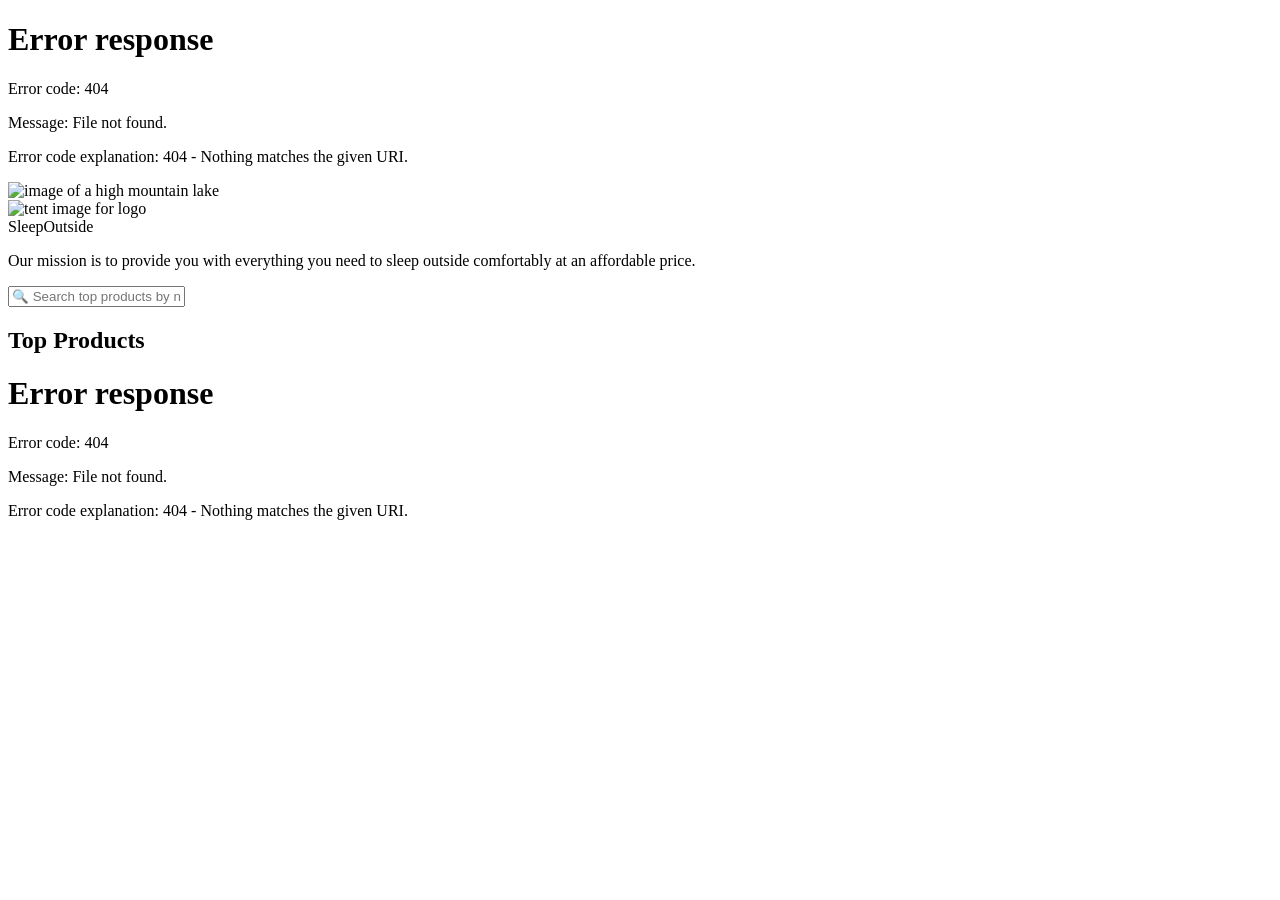
==== src/index.html @ 1c91a98c "Add custom search input to index.html Added a custom search input for product search functionality." ====
<!doctype html>
<html lang="en">
  <head>
    <meta charset="UTF-8" />
    <meta name="viewport" content="width=device-width, initial-scale=1.0" />
    <title>Sleep Outside | Home</title>
    <link rel="stylesheet" href="/css/style.css" />
    <script src="js/main.js" type="module"></script>
  </head>

  <body>

    <header class="divider" id="header">
      
    </header>

    <main class="divider">
      <div class="hero">
        <img
          src="/images/banner-sm.jpg"
          srcset="images/banner-sm.jpg 500w, images/banner.jpg"
          alt="image of a high mountain lake"
        />
        <div class="logo logo--square">
          <img src="/images/noun_Tent_2517.svg" alt="tent image for logo" />
          <div>Sleep<span class="highlight">Outside</span></div>
        </div>
        <div class="mission">
          <p>
            Our mission is to provide you with everything you need to sleep
            outside comfortably at an affordable price.
          </p>
        </div>
      </div>

      <template id="product-card-template">
        <li class="product-card">
          <a href="">
            <img src="" alt="" />
            <h3 class="card__brand"></h3>
            <h2 class="card__name"></h2>
            <p class="product-card__price"></p>
          </a>
        </li>
      </template>
<!-- ================================================================= -->
      <!-- START OF CODE ADDED BY IZUOGU DAVID ONOCHIE -->
      <!-- ================================================================= -->
      <div class="custom-search-container">
        <input 
          type="text" 
          id="search-input" 
          placeholder="🔍 Search top products by name..." 
        />
      </div>
      <!-- ================================================================= -->
      <!-- END OF CODE ADDED BY IZUOGU DAVID ONOCHIE -->
      <!-- ================================================================= -->
      <section class="products">
        <h2>Top Products</h2>
        <ul class="product-list"></ul>
      </section>
      
    </main>

    <footer id="footer">

    </footer>

  </body>
</html>
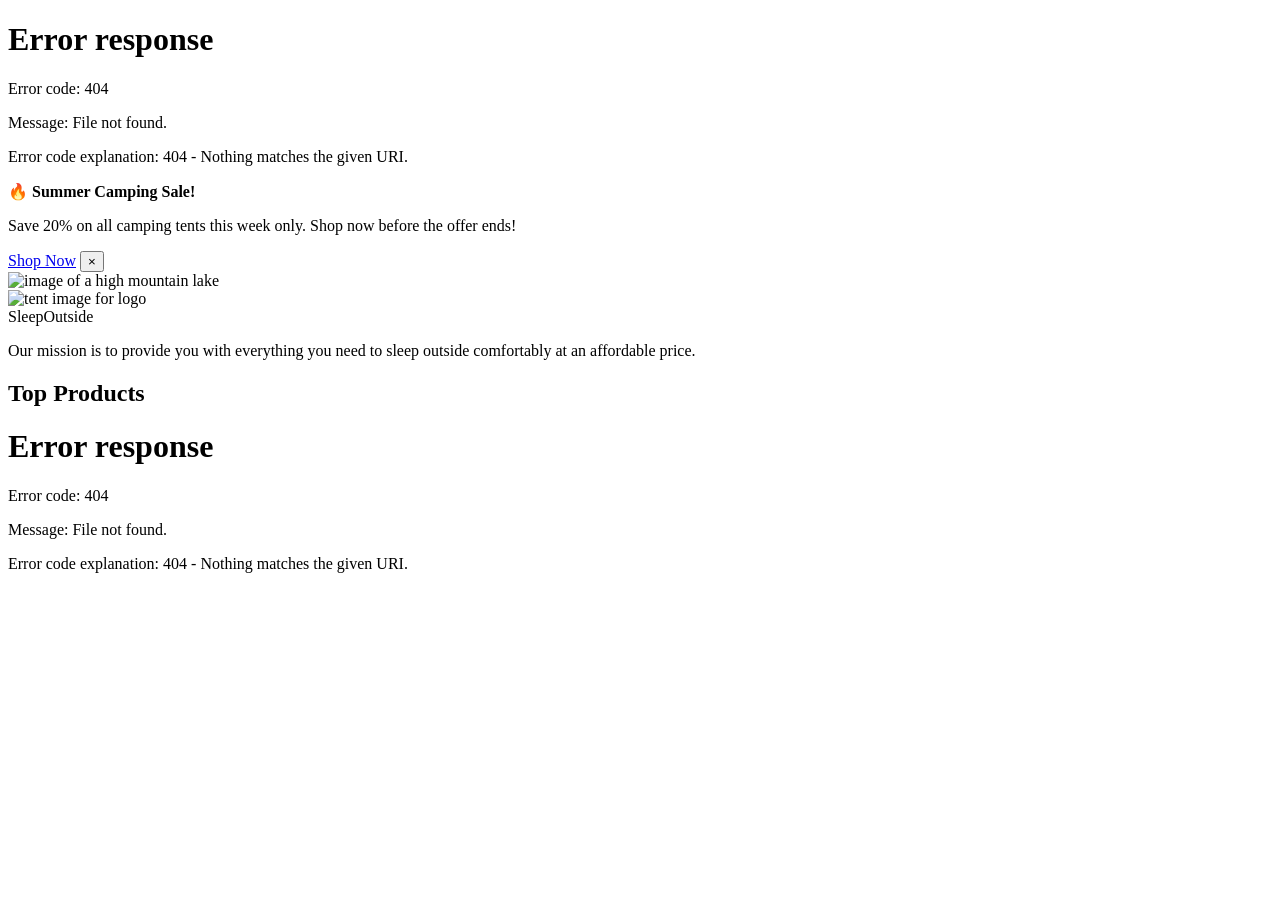
==== commit 8e758aa0: "Add customizable promotional alert to home page" ====
--- a/src/index.html
+++ b/src/index.html
@@ -9,22 +9,38 @@
   </head>
 
   <body>
-
-    <header class="divider" id="header">
-      
-    </header>
+    <header class="divider" id="header"></header>
 
     <main class="divider">
+
+      <!-- Promotional Alert -->
+      <section id="promo-alert" class="promo-alert hidden">
+        <div class="promo-content">
+          <div class="promo-text">
+            <strong id="promo-title"></strong>
+            <p id="promo-message"></p>
+          </div>
+
+          <div class="promo-buttons">
+            <a id="promo-link" class="promo-btn" href="#">Shop Now</a>
+            <button id="close-alert" aria-label="Close alert">&times;</button>
+          </div>
+        </div>
+      </section>
+
+      <!-- Hero Section -->
       <div class="hero">
         <img
           src="/images/banner-sm.jpg"
           srcset="images/banner-sm.jpg 500w, images/banner.jpg"
           alt="image of a high mountain lake"
         />
+
         <div class="logo logo--square">
           <img src="/images/noun_Tent_2517.svg" alt="tent image for logo" />
           <div>Sleep<span class="highlight">Outside</span></div>
         </div>
+
         <div class="mission">
           <p>
             Our mission is to provide you with everything you need to sleep
@@ -43,29 +59,15 @@
           </a>
         </li>
       </template>
-<!-- ================================================================= -->
-      <!-- START OF CODE ADDED BY IZUOGU DAVID ONOCHIE -->
-      <!-- ================================================================= -->
-      <div class="custom-search-container">
-        <input 
-          type="text" 
-          id="search-input" 
-          placeholder="🔍 Search top products by name..." 
-        />
-      </div>
-      <!-- ================================================================= -->
-      <!-- END OF CODE ADDED BY IZUOGU DAVID ONOCHIE -->
-      <!-- ================================================================= -->
+
       <section class="products">
         <h2>Top Products</h2>
         <ul class="product-list"></ul>
       </section>
-      
+
     </main>
 
-    <footer id="footer">
-
-    </footer>
+    <footer id="footer"></footer>
 
   </body>
-</html>
+</html>
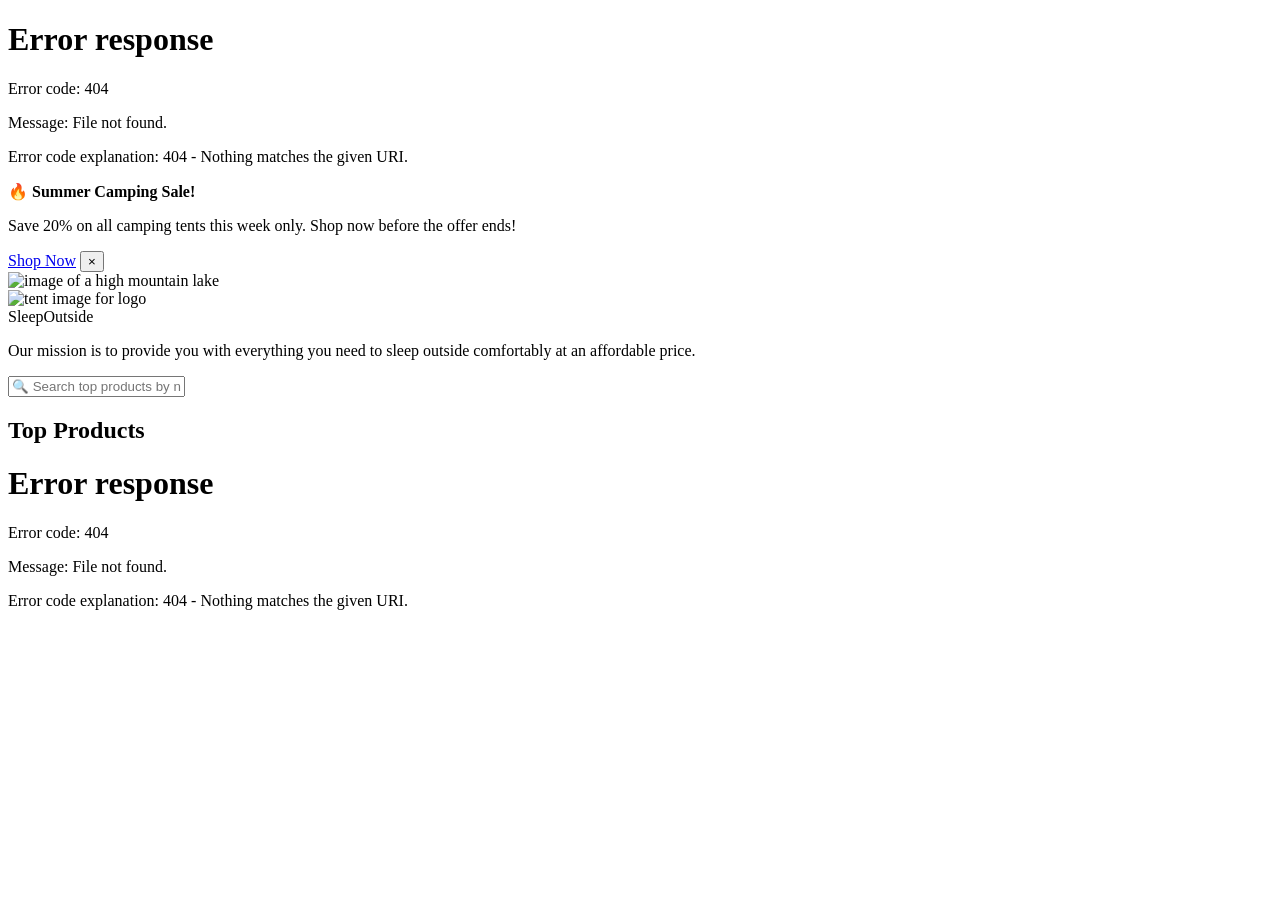
==== commit 502209bf: "Merge remote-tracking branch 'origin/main' into feature/product-list-sort" ====
--- a/src/index.html
+++ b/src/index.html
@@ -59,7 +59,19 @@
           </a>
         </li>
       </template>
-
+<!-- ================================================================= -->
+      <!-- START OF CODE ADDED BY IZUOGU DAVID ONOCHIE -->
+      <!-- ================================================================= -->
+      <div class="custom-search-container">
+        <input 
+          type="text" 
+          id="search-input" 
+          placeholder="🔍 Search top products by name..." 
+        />
+      </div>
+      <!-- ================================================================= -->
+      <!-- END OF CODE ADDED BY IZUOGU DAVID ONOCHIE -->
+      <!-- ================================================================= -->
       <section class="products">
         <h2>Top Products</h2>
         <ul class="product-list"></ul>
@@ -70,4 +82,4 @@
     <footer id="footer"></footer>
 
   </body>
-</html>+</html>
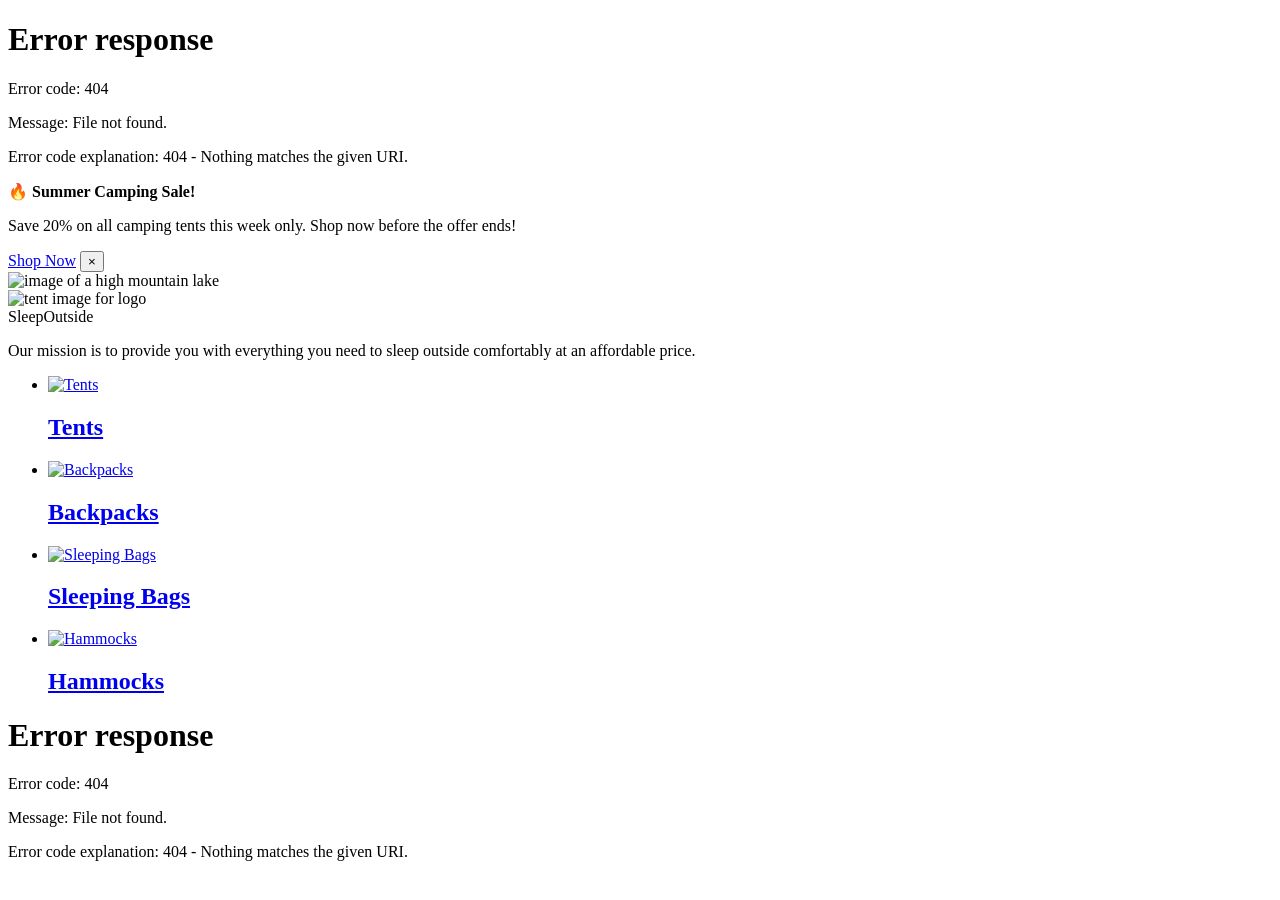
==== commit 4f4b8c74: "Add category grid layout and implement live search functionality - Introduced a new category grid in" ====
--- a/src/index.html
+++ b/src/index.html
@@ -59,23 +59,35 @@
           </a>
         </li>
       </template>
-<!-- ================================================================= -->
-      <!-- START OF CODE ADDED BY IZUOGU DAVID ONOCHIE -->
-      <!-- ================================================================= -->
-      <div class="custom-search-container">
-        <input 
-          type="text" 
-          id="search-input" 
-          placeholder="🔍 Search top products by name..." 
-        />
-      </div>
-      <!-- ================================================================= -->
-      <!-- END OF CODE ADDED BY IZUOGU DAVID ONOCHIE -->
-      <!-- ================================================================= -->
-      <section class="products">
-        <h2>Top Products</h2>
-        <ul class="product-list"></ul>
-      </section>
+
+     
+   <!-- Category Section -->
+    <ul class="category-grid">
+      <li>
+        <a href="/product_listing/index.html?category=tents">
+          <img src="/images/category-tents.svg" alt="Tents" />
+          <h2>Tents</h2>
+        </a>
+      </li>
+      <li>
+        <a href="/product_listing/index.html?category=backpacks">
+          <img src="/images/category-backpacks.svg" alt="Backpacks" />
+          <h2>Backpacks</h2>
+        </a>
+      </li>
+      <li>
+        <a href="/product_listing/index.html?category=sleeping-bags">
+          <img src="/images/category-sleepingbags.svg" alt="Sleeping Bags" />
+          <h2>Sleeping Bags</h2>
+        </a>
+      </li>
+      <li>
+        <a href="/product_listing/index.html?category=hammocks">
+          <img src="/images/category-hammocks.svg" alt="Hammocks" />
+          <h2>Hammocks</h2>
+        </a>
+      </li>
+    </ul>
 
     </main>
 
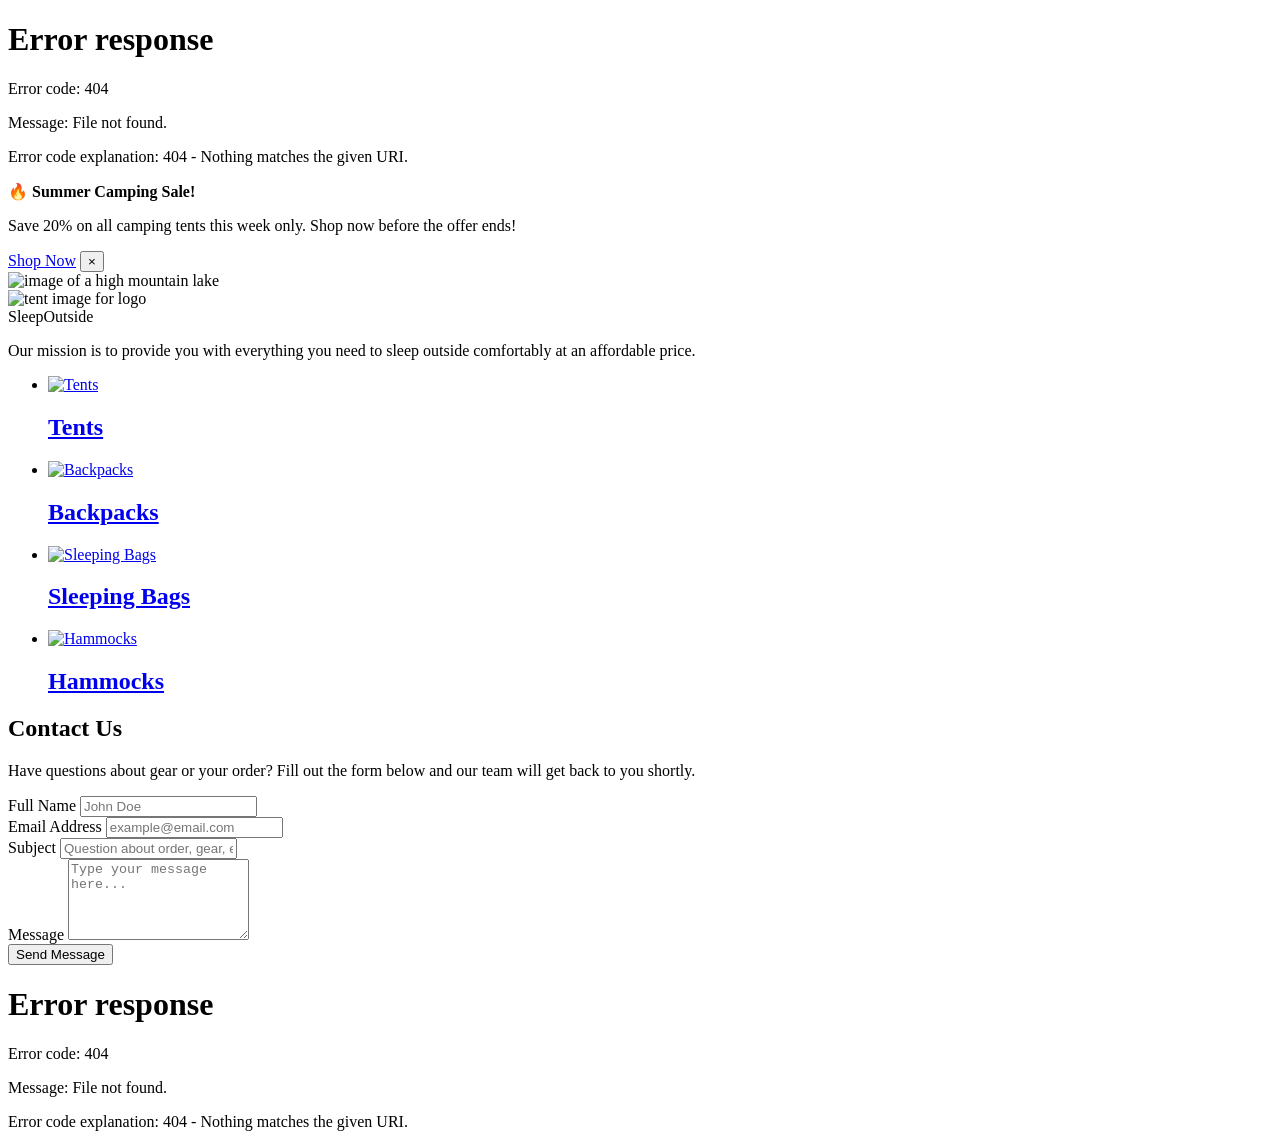
==== commit c62d8c26: "Update index.html" ====
--- a/src/index.html
+++ b/src/index.html
@@ -88,7 +88,37 @@
         </a>
       </li>
     </ul>
+  <!-- START: Contact Us Page Content - Created by Izuogu David Onochie -->
+    <main class="divider contact-main">
+      <h2>Contact Us</h2>
+      <p>Have questions about gear or your order? Fill out the form below and our team will get back to you shortly.</p>
 
+      <form id="contact-form" class="contact-form">
+        <div class="form-field">
+          <label for="contact-name">Full Name</label>
+          <input type="text" id="contact-name" name="name" required placeholder="John Doe" />
+        </div>
+
+        <div class="form-field">
+          <label for="contact-email">Email Address</label>
+          <input type="email" id="contact-email" name="email" required placeholder="example@email.com" />
+        </div>
+
+        <div class="form-field">
+          <label for="contact-subject">Subject</label>
+          <input type="text" id="contact-subject" name="subject" required placeholder="Question about order, gear, etc." />
+        </div>
+
+        <div class="form-field">
+          <label for="contact-message">Message</label>
+          <textarea id="contact-message" name="message" rows="5" required placeholder="Type your message here..."></textarea>
+        </div>
+
+        <button type="submit" id="contact-submit-btn">Send Message</button>
+        <p id="contact-response" class="contact-response" aria-live="polite"></p>
+      </form>
+    </main>
+    <!-- END: Contact Us Page Content - Created by Izuogu David Onochie -->
     </main>
 
     <footer id="footer"></footer>
